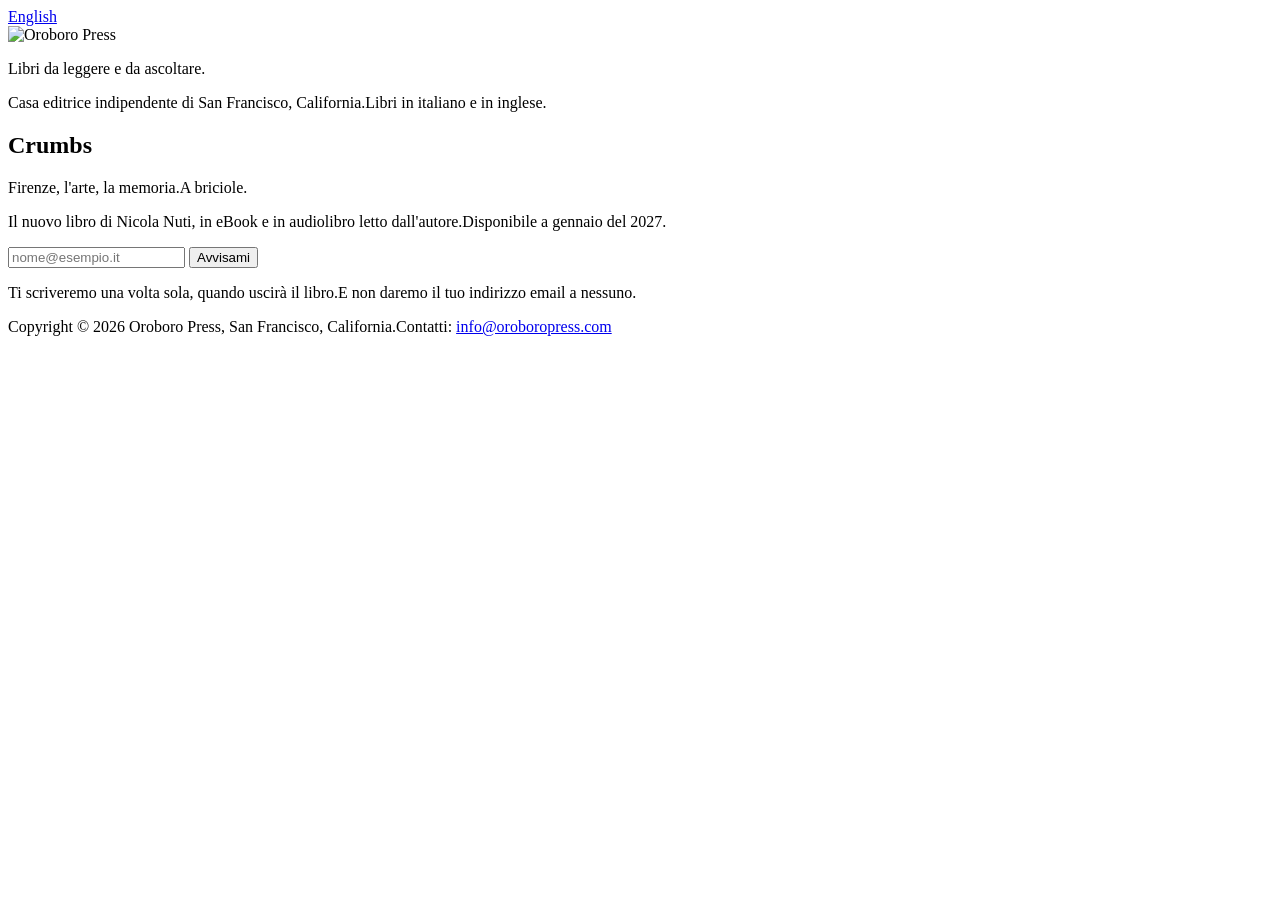
==== docs/it/index.html @ ade4a532 "Small print: 'Ti scriveremo una volta sola, quando uscirà il libro. E non daremo il tuo indirizzo em" ====
<!doctype html>
<html lang="it">
<head>
<meta charset="utf-8">
<meta name="viewport" content="width=device-width, initial-scale=1">
<title>Oroboro Press</title>
<meta name="description" content="Oroboro Press, casa editrice indipendente di San Francisco, California. Crumbs di Nicola Nuti esce a gennaio del 2027 in eBook e audiolibro.">
<link rel="alternate" hreflang="en" href="https://oroboropress.com/">
<link rel="alternate" hreflang="it" href="https://oroboropress.com/it/">
<link rel="alternate" hreflang="x-default" href="https://oroboropress.com/">
<link rel="canonical" href="https://oroboropress.com/it/">
<meta property="og:title" content="Oroboro Press">
<meta property="og:description" content="Oroboro Press, casa editrice indipendente di San Francisco, California. Crumbs di Nicola Nuti esce a gennaio del 2027 in eBook e audiolibro.">
<meta property="og:image" content="https://oroboropress.com/img/icon-512.png">
<link rel="icon" href="/favicon.ico" sizes="any">
<link rel="icon" type="image/png" sizes="32x32" href="/img/icon-32.png">
<link rel="apple-touch-icon" href="/apple-touch-icon.png">
<link rel="manifest" href="/site.webmanifest">
<link rel="preconnect" href="https://fonts.googleapis.com">
<link rel="stylesheet" href="https://fonts.googleapis.com/css2?family=Figtree:wght@400;500;600;700&amp;display=swap">
<link rel="stylesheet" href="/css/style.css?v=5">
</head>
<body>
<a class="lang" href="/" hreflang="en" lang="en">English</a>
<main>
<img class="logo" src="/img/logo.png" alt="Oroboro Press">
<p class="tagline">Libri da leggere e da ascoltare.</p>
<p class="sub"><span class="l">Casa editrice indipendente di <span class="nw">San Francisco, California.</span></span><span class="l">Libri in italiano e in inglese.</span></p>
<section class="book">
<h1>Crumbs</h1>
<p class="line"><span class="l">Firenze, l'arte, la memoria.</span><span class="l">A briciole.</span></p>
<p class="when"><span class="l"><span class="nw">Il nuovo libro di Nicola Nuti,</span> <span class="nw">in eBook e in audiolibro</span> <span class="nw">letto dall'autore.</span></span><span class="l">Disponibile a gennaio del 2027.</span></p>
<form class="signup" action="https://oroboro-signup.fpugliano.workers.dev" method="post" data-ok="Grazie! Ti avviseremo appena uscirà Crumbs." data-err="Qualcosa non ha funzionato. Riprova, oppure scrivi a info@oroboropress.com." data-bad="Controlla l'indirizzo email.">
<input type="hidden" name="lang" value="it"><input type="hidden" name="list" value="crumbs">
<input class="hp" hidden style="display:none" type="text" name="website" tabindex="-1" autocomplete="off" aria-hidden="true">
<label class="sr" style="position:absolute;width:1px;height:1px;overflow:hidden;clip:rect(0 0 0 0)" for="email">Email</label>
<input id="email" type="email" name="email" required autocomplete="email" placeholder="nome@esempio.it">
<button class="button" type="submit">Avvisami</button>
</form>
<p class="msg" role="status" aria-live="polite"></p>
<p class="small"><span class="l">Ti scriveremo una volta sola, <span class="nw">quando uscirà il libro.</span></span><span class="l">E non daremo <span class="nw">il tuo indirizzo email a nessuno.</span></span></p>
</section>
</main>
<footer><div><span>Copyright © 2026 Oroboro Press, San Francisco, California.</span><span>Contatti: <a href="mailto:info@oroboropress.com">info@oroboropress.com</a></span></div></footer>
<script src="/js/signup.js?v=5"></script>
</body>
</html>
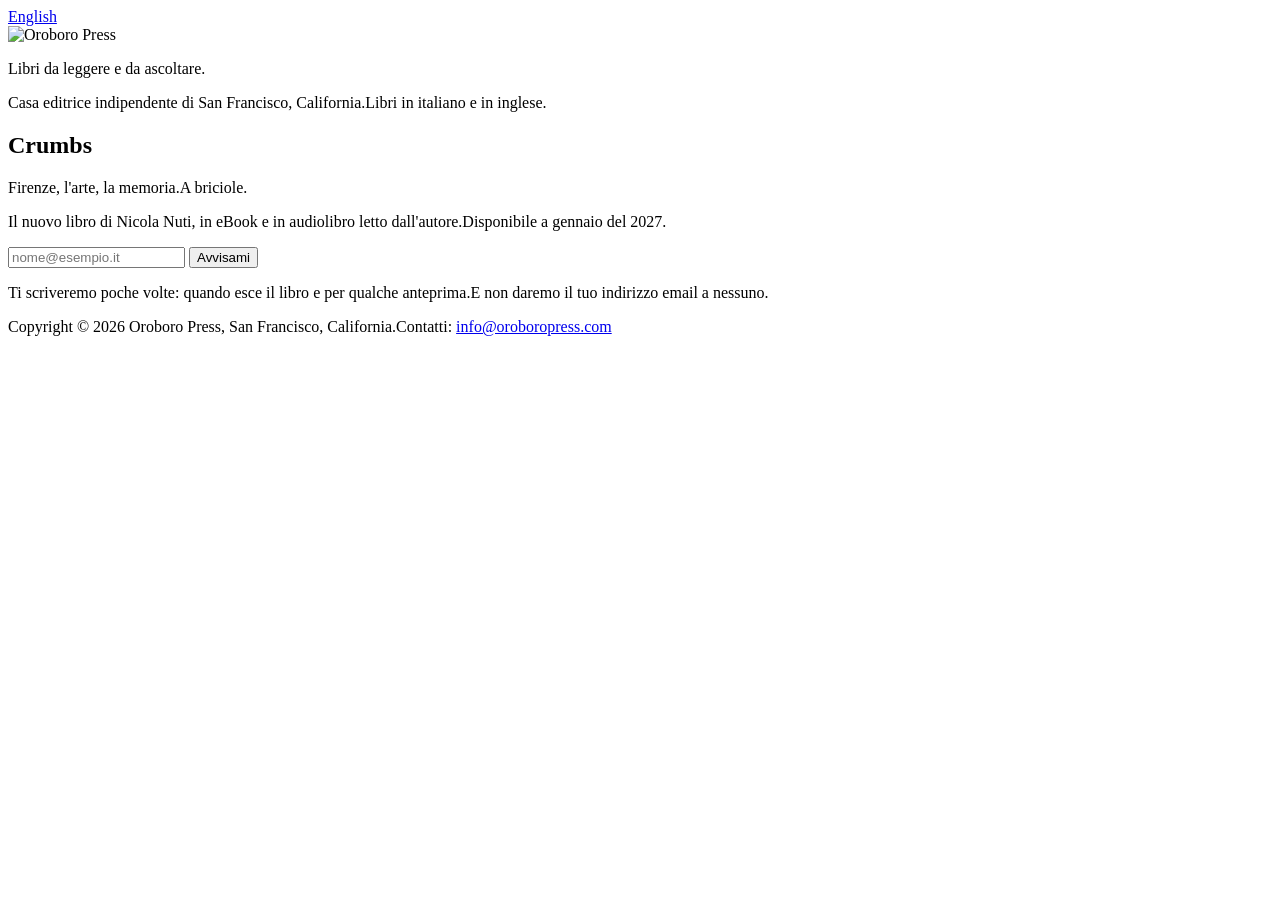
==== commit 4545f0d3: "Sign-up wording: a few emails (launch and previews), not just one Co-Authored-By: Claude Opus 5.5 <n" ====
--- a/docs/it/index.html
+++ b/docs/it/index.html
@@ -2,6 +2,7 @@
 <html lang="it">
 <head>
 <meta charset="utf-8">
+<meta name="google-site-verification" content="CFzfTdlaqBtTwBEFPBoLguGVeEMSmldDWPq5u47R8Tc">
 <meta name="viewport" content="width=device-width, initial-scale=1">
 <title>Oroboro Press</title>
 <meta name="description" content="Oroboro Press, casa editrice indipendente di San Francisco, California. Crumbs di Nicola Nuti esce a gennaio del 2027 in eBook e audiolibro.">
@@ -11,7 +12,15 @@
 <link rel="canonical" href="https://oroboropress.com/it/">
 <meta property="og:title" content="Oroboro Press">
 <meta property="og:description" content="Oroboro Press, casa editrice indipendente di San Francisco, California. Crumbs di Nicola Nuti esce a gennaio del 2027 in eBook e audiolibro.">
-<meta property="og:image" content="https://oroboropress.com/img/icon-512.png">
+<meta property="og:image" content="https://oroboropress.com/img/og-image.jpg">
+<meta property="og:image:width" content="1200">
+<meta property="og:image:height" content="630">
+<meta property="og:image:alt" content="Oroboro Press">
+<meta property="og:type" content="website">
+<meta property="og:url" content="https://oroboropress.com/it/">
+<meta property="og:site_name" content="Oroboro Press">
+<meta property="og:locale" content="it_IT">
+<meta name="twitter:card" content="summary_large_image">
 <link rel="icon" href="/favicon.ico" sizes="any">
 <link rel="icon" type="image/png" sizes="32x32" href="/img/icon-32.png">
 <link rel="apple-touch-icon" href="/apple-touch-icon.png">
@@ -38,10 +47,11 @@
 <button class="button" type="submit">Avvisami</button>
 </form>
 <p class="msg" role="status" aria-live="polite"></p>
-<p class="small"><span class="l">Ti scriveremo una volta sola, <span class="nw">quando uscirà il libro.</span></span><span class="l">E non daremo <span class="nw">il tuo indirizzo email a nessuno.</span></span></p>
+<p class="small"><span class="l">Ti scriveremo poche volte: <span class="nw">quando esce il libro</span> <span class="nw">e per qualche anteprima.</span></span><span class="l">E non daremo <span class="nw">il tuo indirizzo email a nessuno.</span></span></p>
 </section>
 </main>
 <footer><div><span>Copyright © 2026 Oroboro Press, San Francisco, California.</span><span>Contatti: <a href="mailto:info@oroboropress.com">info@oroboropress.com</a></span></div></footer>
 <script src="/js/signup.js?v=5"></script>
+<!-- Cloudflare Web Analytics --><script type="module" src="https://static.cloudflareinsights.com/beacon.min.js" data-cf-beacon='{"token": "a5cda3695eec493a95b72ecaccf63f9a"}'></script><!-- End Cloudflare Web Analytics -->
 </body>
 </html>
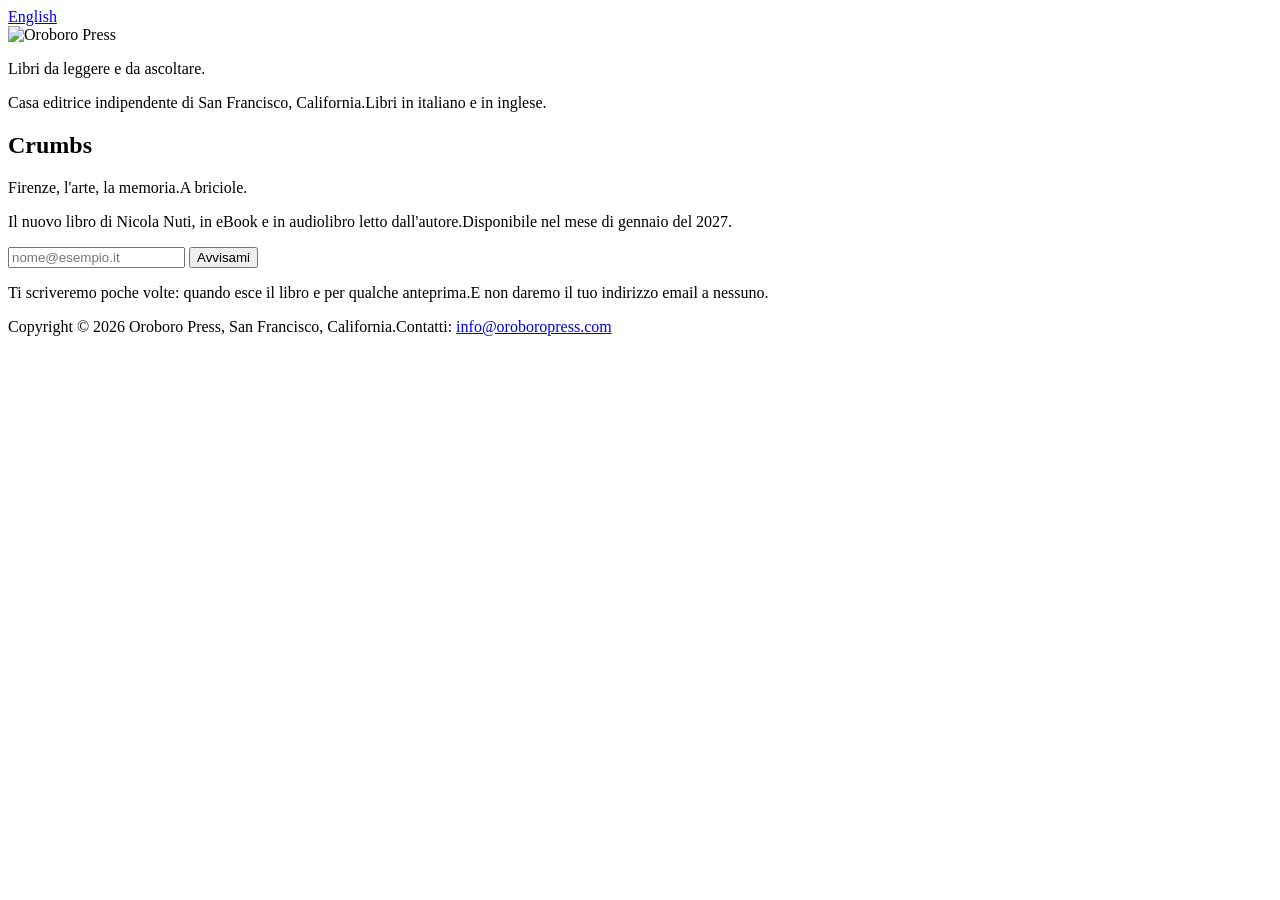
==== commit ad91d194: "Italian home: 'nel mese di gennaio del 2027', matching the map Co-Authored-By: Claude Opus 5.5 <nore" ====
--- a/docs/it/index.html
+++ b/docs/it/index.html
@@ -5,13 +5,13 @@
 <meta name="google-site-verification" content="CFzfTdlaqBtTwBEFPBoLguGVeEMSmldDWPq5u47R8Tc">
 <meta name="viewport" content="width=device-width, initial-scale=1">
 <title>Oroboro Press</title>
-<meta name="description" content="Oroboro Press, casa editrice indipendente di San Francisco, California. Crumbs di Nicola Nuti esce a gennaio del 2027 in eBook e audiolibro.">
+<meta name="description" content="Oroboro Press, casa editrice indipendente di San Francisco, California. Crumbs di Nicola Nuti esce nel mese di gennaio del 2027 in eBook e audiolibro.">
 <link rel="alternate" hreflang="en" href="https://oroboropress.com/">
 <link rel="alternate" hreflang="it" href="https://oroboropress.com/it/">
 <link rel="alternate" hreflang="x-default" href="https://oroboropress.com/">
 <link rel="canonical" href="https://oroboropress.com/it/">
 <meta property="og:title" content="Oroboro Press">
-<meta property="og:description" content="Oroboro Press, casa editrice indipendente di San Francisco, California. Crumbs di Nicola Nuti esce a gennaio del 2027 in eBook e audiolibro.">
+<meta property="og:description" content="Oroboro Press, casa editrice indipendente di San Francisco, California. Crumbs di Nicola Nuti esce nel mese di gennaio del 2027 in eBook e audiolibro.">
 <meta property="og:image" content="https://oroboropress.com/img/og-image.jpg">
 <meta property="og:image:width" content="1200">
 <meta property="og:image:height" content="630">
@@ -38,7 +38,7 @@
 <section class="book">
 <h1>Crumbs</h1>
 <p class="line"><span class="l">Firenze, l'arte, la memoria.</span><span class="l">A briciole.</span></p>
-<p class="when"><span class="l"><span class="nw">Il nuovo libro di Nicola Nuti,</span> <span class="nw">in eBook e in audiolibro</span> <span class="nw">letto dall'autore.</span></span><span class="l">Disponibile a gennaio del 2027.</span></p>
+<p class="when"><span class="l"><span class="nw">Il nuovo libro di Nicola Nuti,</span> <span class="nw">in eBook e in audiolibro</span> <span class="nw">letto dall'autore.</span></span><span class="l"><span class="nw">Disponibile nel mese</span> <span class="nw">di gennaio del 2027.</span></span></p>
 <form class="signup" action="https://oroboro-signup.fpugliano.workers.dev" method="post" data-ok="Grazie! Ti avviseremo appena uscirà Crumbs." data-err="Qualcosa non ha funzionato. Riprova, oppure scrivi a info@oroboropress.com." data-bad="Controlla l'indirizzo email.">
 <input type="hidden" name="lang" value="it"><input type="hidden" name="list" value="crumbs">
 <input class="hp" hidden style="display:none" type="text" name="website" tabindex="-1" autocomplete="off" aria-hidden="true">
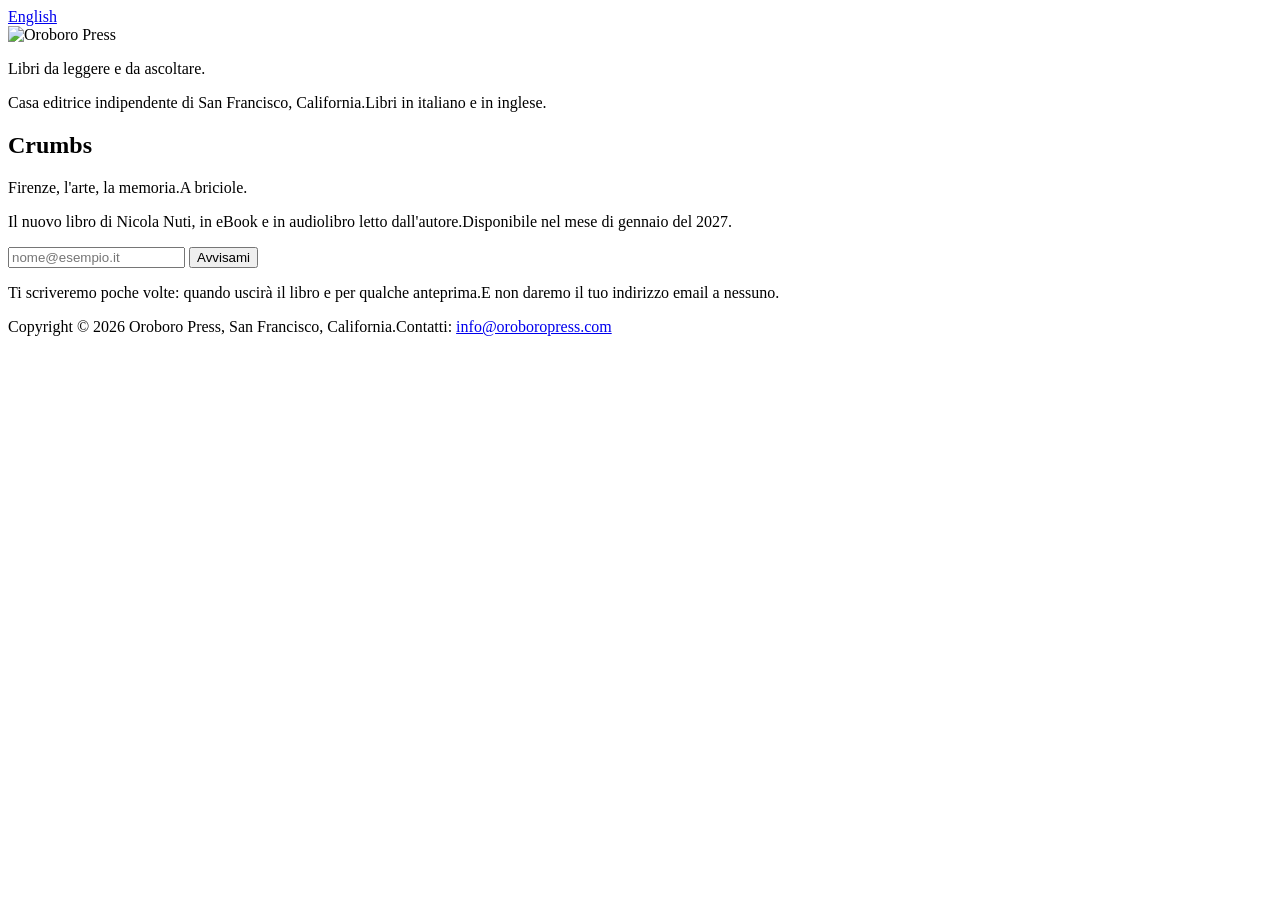
==== commit 9a3770dd: "Italian pages: 'uscirà' instead of 'esce' Co-Authored-By: Claude Opus 5.5 <noreply@anthropic.com>" ====
--- a/docs/it/index.html
+++ b/docs/it/index.html
@@ -5,13 +5,13 @@
 <meta name="google-site-verification" content="CFzfTdlaqBtTwBEFPBoLguGVeEMSmldDWPq5u47R8Tc">
 <meta name="viewport" content="width=device-width, initial-scale=1">
 <title>Oroboro Press</title>
-<meta name="description" content="Oroboro Press, casa editrice indipendente di San Francisco, California. Crumbs di Nicola Nuti esce nel mese di gennaio del 2027 in eBook e audiolibro.">
+<meta name="description" content="Oroboro Press, casa editrice indipendente di San Francisco, California. Crumbs di Nicola Nuti uscirà nel mese di gennaio del 2027 in eBook e audiolibro.">
 <link rel="alternate" hreflang="en" href="https://oroboropress.com/">
 <link rel="alternate" hreflang="it" href="https://oroboropress.com/it/">
 <link rel="alternate" hreflang="x-default" href="https://oroboropress.com/">
 <link rel="canonical" href="https://oroboropress.com/it/">
 <meta property="og:title" content="Oroboro Press">
-<meta property="og:description" content="Oroboro Press, casa editrice indipendente di San Francisco, California. Crumbs di Nicola Nuti esce nel mese di gennaio del 2027 in eBook e audiolibro.">
+<meta property="og:description" content="Oroboro Press, casa editrice indipendente di San Francisco, California. Crumbs di Nicola Nuti uscirà nel mese di gennaio del 2027 in eBook e audiolibro.">
 <meta property="og:image" content="https://oroboropress.com/img/og-image.jpg">
 <meta property="og:image:width" content="1200">
 <meta property="og:image:height" content="630">
@@ -47,7 +47,7 @@
 <button class="button" type="submit">Avvisami</button>
 </form>
 <p class="msg" role="status" aria-live="polite"></p>
-<p class="small"><span class="l">Ti scriveremo poche volte: <span class="nw">quando esce il libro</span> <span class="nw">e per qualche anteprima.</span></span><span class="l">E non daremo <span class="nw">il tuo indirizzo email a nessuno.</span></span></p>
+<p class="small"><span class="l">Ti scriveremo poche volte: <span class="nw">quando uscirà il libro</span> <span class="nw">e per qualche anteprima.</span></span><span class="l">E non daremo <span class="nw">il tuo indirizzo email a nessuno.</span></span></p>
 </section>
 </main>
 <footer><div><span>Copyright © 2026 Oroboro Press, San Francisco, California.</span><span>Contatti: <a href="mailto:info@oroboropress.com">info@oroboropress.com</a></span></div></footer>
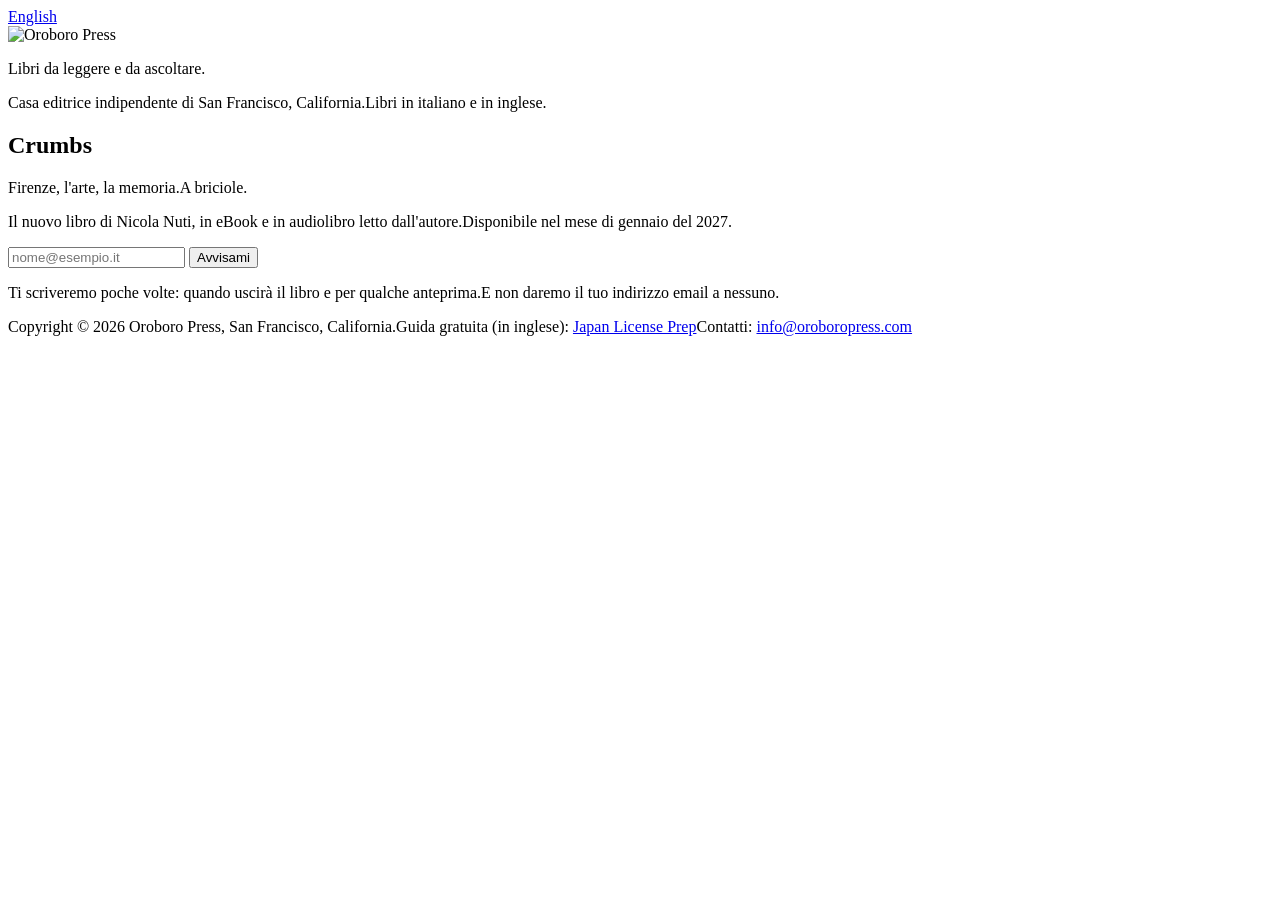
==== commit 37984547: "Footer link to the free guide, Japan License Prep Co-Authored-By: Claude Opus 5.5 <noreply@anthropic" ====
--- a/docs/it/index.html
+++ b/docs/it/index.html
@@ -50,7 +50,7 @@
 <p class="small"><span class="l">Ti scriveremo poche volte: <span class="nw">quando uscirà il libro</span> <span class="nw">e per qualche anteprima.</span></span><span class="l">E non daremo <span class="nw">il tuo indirizzo email a nessuno.</span></span></p>
 </section>
 </main>
-<footer><div><span>Copyright © 2026 Oroboro Press, San Francisco, California.</span><span>Contatti: <a href="mailto:info@oroboropress.com">info@oroboropress.com</a></span></div></footer>
+<footer><div><span>Copyright © 2026 Oroboro Press, San Francisco, California.</span><span>Guida gratuita (in inglese): <a href="https://japan-driving-license.oroboropress.com/" hreflang="en">Japan License Prep</a></span><span>Contatti: <a href="mailto:info@oroboropress.com">info@oroboropress.com</a></span></div></footer>
 <script src="/js/signup.js?v=5"></script>
 <!-- Cloudflare Web Analytics --><script type="module" src="https://static.cloudflareinsights.com/beacon.min.js" data-cf-beacon='{"token": "a5cda3695eec493a95b72ecaccf63f9a"}'></script><!-- End Cloudflare Web Analytics -->
 </body>
